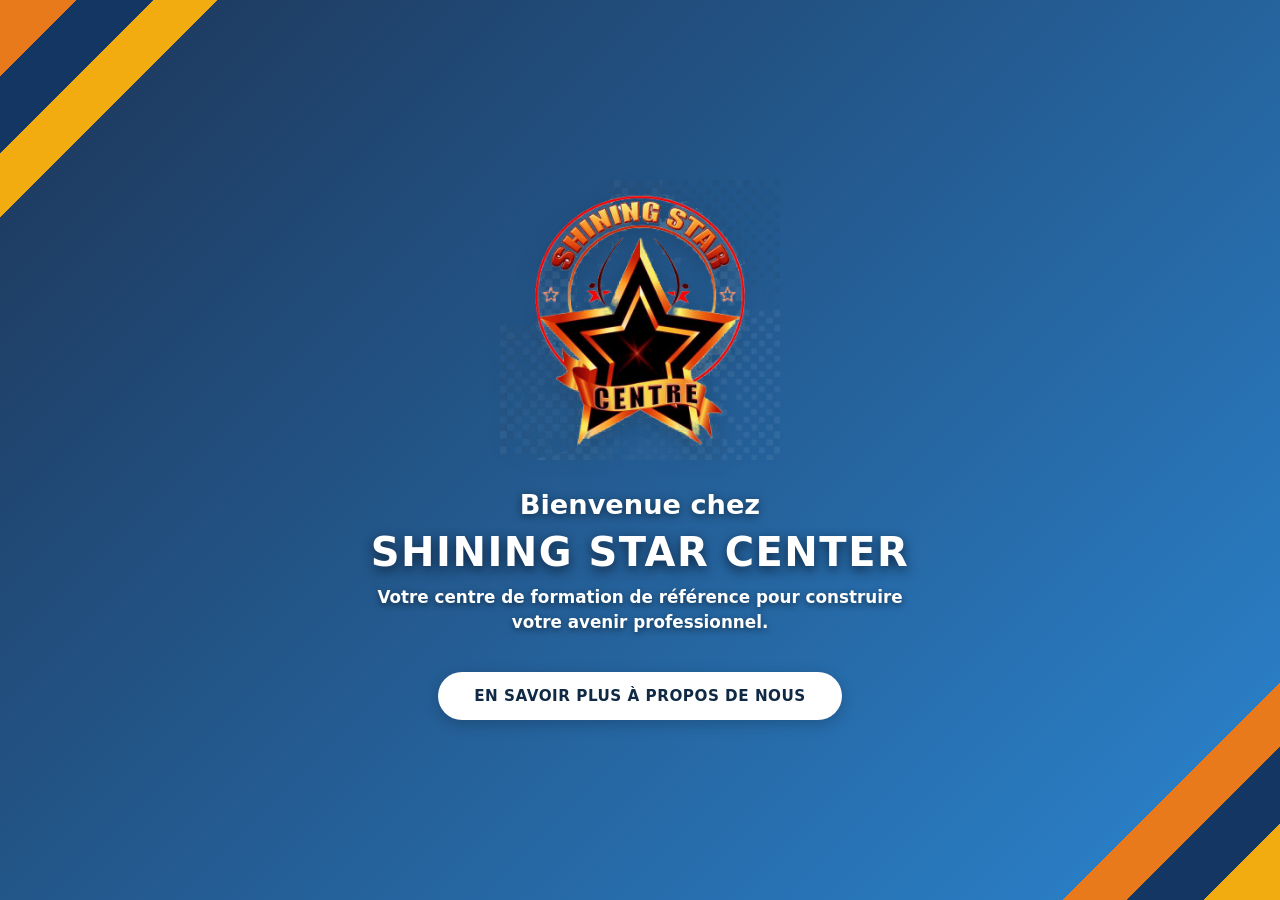
==== index.html @ 46d05370 "Add files via upload" ====
<!DOCTYPE html>
<html lang="fr">
<head>
    <meta charset="UTF-8">
    <meta name="viewport" content="width=device-width, initial-scale=1.0">
    <meta http-equiv="X-UA-Compatible" content="ie=edge">
    <title>Shining Star Center - Accueil</title>
    <link rel="stylesheet" href="style.css">
</head>
<body>

    <main class="hero-screen">
        <!-- Bandes décoratives d'angles (Haut-Gauche et Bas-Droite) -->
        <div class="stripe stripe-top-left"></div>
        <div class="stripe stripe-bottom-right"></div>

        <!-- Contenu central -->
        <div class="hero-content">
            
            <!-- Zone Logo (Pure image sans contour) -->
            <div class="logo-container">
                <img src="shining copie.png" alt="Logo Shining Star Center" class="logo-img">
            </div>

            <!-- Bloc Textes -->
            <div class="text-container">
                <p class="welcome-text">Bienvenue chez</p>
                <h1 class="brand-title">SHINING STAR CENTER</h1>
                <p class="tagline">Votre centre de formation de référence pour construire votre avenir professionnel.</p>
            </div>

            <!-- Bouton d'action Ovale Blanc -->
            <div class="action-container">
                <a href="a-propos.html" class="btn-oval">EN SAVOIR PLUS À PROPOS DE NOUS</a>
            </div>

        </div>
    </main>

</body>
</html>
---- style.css ----
/* ==========================================================================
   SHINING STAR CENTER - FICHIER CSS UNIQUE & GLOBAL
   ========================================================================== */

/* --------------------------------------------------------------------------
   1. RESET ET REGLAGES GENERAUX DE BASE
   -------------------------------------------------------------------------- */
* {
    margin: 0;
    padding: 0;
    box-sizing: border-box;
}

html, body {
    width: 100%;
    min-height: 100vh;
    font-family: 'Segoe UI', Tahoma, Geneva, Verdana, sans-serif;
    background-color: #3893d7; /* Bleu océan/cyan exact de l'illustration */
    color: #ffffff; /* Textes généraux en blanc */
    overflow-x: hidden;
}

body {
    display: flex;
    justify-content: center;
    align-items: center;
}

/* --------------------------------------------------------------------------
   2. PAGE D'ACCUEIL (INDEX.HTML) - ECRAN PRINCIPAL
   -------------------------------------------------------------------------- */
.hero-screen {
    width: 100%;
    min-height: 100vh;
    display: flex;
    justify-content: center;
    align-items: center;
    position: relative;
    padding: 40px 20px;
}

/* Bandes décoratives en diagonale */
.stripe {
    position: absolute;
    pointer-events: none;
    z-index: 1;
}

.stripe-top-left {
    top: 0;
    left: 0;
    width: 320px;
    height: 320px;
    background: linear-gradient(135deg,
        #e87a1c 0% 12%,
        #133663 12% 24%,
        #f3ac10 24% 34%,
        transparent 34%
    );
}

.stripe-bottom-right {
    bottom: 0;
    right: 0;
    width: 320px;
    height: 320px;
    background: linear-gradient(315deg,
        #f3ac10 0% 12%,
        #133663 12% 24%,
        #e87a1c 24% 34%,
        transparent 34%
    );
}

/* Bloc central d'accueil */
.hero-content {
    position: relative;
    z-index: 2;
    max-width: 700px;
    width: 100%;
    display: flex;
    flex-direction: column;
    align-items: center;
    text-align: center;
    gap: 1.8rem;
}

/* Zone Logo : Net, sans fond et sans contour */
.logo-container {
    width: 100%;
    max-width: 320px;
    display: flex;
    justify-content: center;
    align-items: center;
}

.logo-img {
    width: 100%;
    height: auto;
    max-height: 280px;
    object-fit: contain;
    border: none;
    background: transparent;
    filter: drop-shadow(0 6px 12px rgba(0, 0, 0, 0.2));
}

/* Textes d'accueil : Blanc pur + ombres fortes pour lisibilité maximale */
.text-container {
    display: flex;
    flex-direction: column;
    gap: 0.6rem;
    padding: 0 10px;
}

.welcome-text {
    font-size: 1.7rem;
    font-weight: 700;
    color: #ffffff;
    text-shadow: 0 2px 8px rgba(0, 0, 0, 0.5);
}

.brand-title {
    font-size: 2.5rem;
    font-weight: 900;
    color: #ffffff;
    letter-spacing: 1.5px;
    text-transform: uppercase;
    text-shadow: 0 4px 12px rgba(10, 25, 45, 0.8);
}

.tagline {
    font-size: 1.05rem;
    font-weight: 600;
    color: #ffffff;
    max-width: 580px;
    margin: 0 auto;
    line-height: 1.5;
    text-shadow: 0 2px 6px rgba(0, 0, 0, 0.5);
}

/* Bouton Ovale Blanc */
.action-container {
    margin-top: 0.5rem;
}

.btn-oval {
    display: inline-block;
    background-color: #ffffff;
    color: #102a45;
    font-size: 0.95rem;
    font-weight: 700;
    padding: 15px 36px;
    border-radius: 50px;
    text-decoration: none;
    box-shadow: 0 4px 15px rgba(0, 0, 0, 0.2);
    transition: all 0.3s ease;
    letter-spacing: 0.5px;
}

.btn-oval:hover {
    background-color: #133663;
    color: #ffffff;
    transform: translateY(-3px);
    box-shadow: 0 8px 22px rgba(19, 54, 99, 0.4);
}




/* ==========================================================================
   SHINING STAR CENTER - CONFORME À LA MAQUETTE WORD & INTERACTIF
   ========================================================================== */

/* --------------------------------------------------------------------------
   1. RESET ET STRUCTURE GÉNÉRALE
   -------------------------------------------------------------------------- */
* {
    margin: 0;
    padding: 0;
    box-sizing: border-box;
}

html, body {
    width: 100%;
    min-height: 100vh;
    font-family: 'Segoe UI', Arial, sans-serif;
    background-color: #2b84cf; /* Bleu de fond général */
    color: #333333;
}

/* Conteneur principal centré */
.site-wrapper {
    width: 100%;
    max-width: 800px;
    margin: 0 auto;
    min-height: 100vh;
    display: flex;
    flex-direction: column;
    background-color: #2b84cf;
}

/* --------------------------------------------------------------------------
   2. BANDEAU D'EN-TÊTE BLANC (HEADER)
   -------------------------------------------------------------------------- */
.top-header {
    width: 100%;
    background-color: #ffffff;
    padding: 15px 20px;
    display: flex;
    justify-content: space-between;
    align-items: center;
    box-shadow: 0 3px 10px rgba(0, 0, 0, 0.15);
    z-index: 10;
}

.header-logo {
    width: 75px;
    height: 75px;
    object-fit: contain;
    border: none;
    background: transparent;
}

.header-title {
    font-size: 1.8rem;
    font-weight: 800;
    color: #2c3e50;
    text-transform: uppercase;
    letter-spacing: 1.2px;
    text-align: center;
    flex-grow: 1;
    padding: 0 10px;
}

/* --------------------------------------------------------------------------
   3. ZONE CENTRALE BLEUE & VISUEL PNG
   -------------------------------------------------------------------------- */
.main-content {
    width: 100%;
    flex-grow: 1;
    background-color: #2b84cf;
    display: flex;
    flex-direction: column;
    align-items: center;
    padding: 20px 20px 40px 20px;
    gap: 1.5rem;
}

/* Visuel des étudiantes posé directement sur le bleu */
.students-hero {
    width: 75%;
    display: flex;
    justify-content: center;
    align-items: center;
}

.students-img {
    width: 100%;
    max-width: 300px;
    height: auto;
    display: block;
    border: none;
    outline: none;
    box-shadow: none;
    filter: none;
}

/* --------------------------------------------------------------------------
   4. BOUTONS INTERACTIFS ET SENSIBLES AU SURVOL / CLIC
   -------------------------------------------------------------------------- */
.nav-menu {
    width: 100%;
    max-width: 500px;
    display: flex;
    flex-direction: column;
    gap: 14px;
}

/* État normal du bouton */
.nav-card {
    display: flex;
    align-items: center;
    background-color: #ffffff;
    color: #102a45;
    padding: 13px 22px;
    border-radius: 50px;
    text-decoration: none;
    font-weight: 700;
    font-size: 0.95rem;
    letter-spacing: 0.5px;
    box-shadow: 0 4px 12px rgba(0, 0, 0, 0.15);
    transition: all 0.25s cubic-bezier(0.4, 0, 0.2, 1);
    cursor: pointer;
}

/* Numéro du bouton (cercle) */
.badge {
    background-color: #2b84cf;
    color: #ffffff;
    width: 32px;
    height: 32px;
    border-radius: 50%;
    display: flex;
    justify-content: center;
    align-items: center;
    font-weight: 800;
    margin-right: 15px;
    flex-shrink: 0;
    font-size: 0.9rem;
    transition: all 0.25s ease;
}

.label {
    flex-grow: 1;
    text-align: left;
    text-transform: uppercase;
}

/* EFFET INTERACTIF 1 : SURVOL (Passage au bleu foncé + texte blanc) */
.nav-card:hover {
    background-color: #133663;
    color: #ffffff;
    transform: translateY(-3px) scale(1.01);
    box-shadow: 0 8px 22px rgba(10, 25, 45, 0.4);
}

.nav-card:hover .badge {
    background-color: #ffffff;
    color: #133663;
}

/* EFFET INTERACTIF 2 : ENFONCEMENT AU CLIC (Feedback de pression) */
.nav-card:active {
    transform: translateY(0) scale(0.98);
    box-shadow: 0 2px 8px rgba(0, 0, 0, 0.25);
    background-color: #0c2340;
}

/* --------------------------------------------------------------------------
   5. RESPONSIVE MOBILE & TABLETTES
   -------------------------------------------------------------------------- */
@media (max-width: 600px) {
    .top-header {
        padding: 10px 12px;
    }

    .header-logo {
        width: 50px;
        height: 50px;
    }

    .header-title {
        font-size: 1.1rem;
        letter-spacing: 0.5px;
        padding: 0 5px;
    }

    .students-img {
        max-width: 300px;
    }

    .nav-card {
        padding: 11px 16px;
        font-size: 0.85rem;
    }

    .badge {
        width: 28px;
        height: 28px;
        margin-right: 10px;
        font-size: 0.8rem;
    }
}




/* ==========================================================================
   STYLES COMPLÉMENTAIRES POUR LA PAGE FORMATIONS & MÉTIERS
   ========================================================================== */

.back-link {
    color: #133663;
    text-decoration: none;
    font-weight: 700;
    font-size: 0.9rem;
    padding: 6px 12px;
    background-color: #eef5fc;
    border-radius: 20px;
    transition: all 0.2s ease;
}

.back-link:hover {
    background-color: #133663;
    color: #ffffff;
}

/* Bloc d'introduction */
.intro-box {
    width: 100%;
    background-color: #ffffff;
    color: #102a45;
    padding: 22px;
    border-radius: 16px;
    box-shadow: 0 4px 15px rgba(0, 0, 0, 0.1);
    text-align: center;
}

.intro-box h2 {
    font-size: 1.4rem;
    margin-bottom: 10px;
    color: #133663;
}

.intro-box p {
    font-size: 0.98rem;
    line-height: 1.6;
}

/* Engagements / Atouts (Bandeau vert de l'image) */
.guarantees-grid {
    width: 100%;
    display: grid;
    grid-template-columns: repeat(auto-fit, minmax(160px, 1fr));
    gap: 12px;
}

.guarantee-card {
    background-color: rgba(255, 255, 255, 0.95);
    color: #102a45;
    padding: 15px 10px;
    border-radius: 12px;
    text-align: center;
    box-shadow: 0 3px 10px rgba(0, 0, 0, 0.1);
}

.g-icon {
    font-size: 1.8rem;
    display: block;
    margin-bottom: 5px;
}

.guarantee-card h3 {
    font-size: 0.88rem;
    font-weight: 700;
    text-transform: uppercase;
}

/* Sections générales */
.section-container {
    width: 100%;
    display: flex;
    flex-direction: column;
    gap: 15px;
}

.section-main-title {
    font-size: 1.35rem;
    color: #ffffff;
    text-transform: uppercase;
    letter-spacing: 0.8px;
    border-bottom: 2px solid rgba(255, 255, 255, 0.3);
    padding-bottom: 6px;
    margin-top: 10px;
}

/* Grille des Métiers & Formations */
.cards-grid {
    width: 100%;
    display: grid;
    grid-template-columns: repeat(auto-fit, minmax(230px, 1fr));
    gap: 16px;
}

.job-card {
    background-color: #ffffff;
    color: #102a45;
    border-radius: 14px;
    overflow: hidden;
    box-shadow: 0 4px 14px rgba(0, 0, 0, 0.12);
    display: flex;
    flex-direction: column;
    transition: transform 0.25s ease, box-shadow 0.25s ease;
}

.job-card:hover {
    transform: translateY(-4px);
    box-shadow: 0 8px 22px rgba(0, 0, 0, 0.2);
}

/* Emplacement Image Métier (Net, s'adapte à ton PNG) */
.job-img-box {
    width: 100%;
    height: 150px;
    background-color: #f4f8fc;
    display: flex;
    justify-content: center;
    align-items: center;
    padding: 10px;
}

.job-img {
    max-width: 100%;
    max-height: 100%;
    object-fit: contain;
}

.job-info {
    padding: 15px;
    flex-grow: 1;
}

.job-info h3 {
    font-size: 1.05rem;
    color: #133663;
    margin-bottom: 6px;
}

.job-info p {
    font-size: 0.88rem;
    color: #555;
    line-height: 1.4;
}

.job-info ul {
    list-style-position: inside;
    font-size: 0.85rem;
    color: #555;
}

/* Bloc Académique & Cycles */
.academic-grid {
    width: 100%;
    display: grid;
    grid-template-columns: repeat(auto-fit, minmax(220px, 1fr));
    gap: 16px;
}

.academic-card {
    background-color: #ffffff;
    color: #102a45;
    padding: 16px;
    border-radius: 14px;
    box-shadow: 0 4px 12px rgba(0, 0, 0, 0.12);
}

.academic-card.wide {
    grid-column: 1 / -1;
}

.card-img-placeholder {
    width: 100%;
    height: 120px;
    background-color: #f4f8fc;
    border-radius: 8px;
    display: flex;
    justify-content: center;
    align-items: center;
    margin-bottom: 12px;
}

.academic-img {
    max-width: 100%;
    max-height: 100%;
    object-fit: contain;
}

.academic-card h3 {
    font-size: 1.05rem;
    color: #133663;
    margin-bottom: 6px;
}

.academic-card p {
    font-size: 0.88rem;
    color: #555;
    line-height: 1.4;
}

.cycles-list {
    display: grid;
    grid-template-columns: repeat(auto-fit, minmax(240px, 1fr));
    gap: 15px;
    margin-top: 10px;
}

.cycles-list h4 {
    color: #133663;
    font-size: 0.95rem;
    margin-bottom: 5px;
}

.cycles-list ul {
    list-style: none;
    font-size: 0.85rem;
    line-height: 1.6;
}

/* Adaptations Mobile */
@media (max-width: 600px) {
    .guarantees-grid {
        grid-template-columns: repeat(2, 1fr);
    }

    .cards-grid, .academic-grid {
        grid-template-columns: 1fr;
    }
}




/* ==========================================================================
   SHINING STAR CENTER - STYLE COMPLET & RESPONSIVE
   ========================================================================== */

* {
    margin: 0;
    padding: 0;
    box-sizing: border-box;
}

html, body {
    width: 100%;
    min-height: 100vh;
    font-family: 'Segoe UI', Arial, sans-serif;
    background-color: #2b84cf;
    color: #333333;
}

/* Structure globale */
.site-wrapper {
    width: 100%;
    max-width: 850px;
    margin: 0 auto;
    min-height: 100vh;
    display: flex;
    flex-direction: column;
    background-color: #2b84cf;
}

/* Header Blanc */
.top-header {
    width: 100%;
    background-color: #ffffff;
    padding: 12px 18px;
    display: flex;
    justify-content: space-between;
    align-items: center;
    box-shadow: 0 3px 10px rgba(0, 0, 0, 0.15);
    z-index: 10;
}

.back-link {
    color: #133663;
    text-decoration: none;
    font-weight: 700;
    font-size: 0.88rem;
    padding: 6px 12px;
    background-color: #eef5fc;
    border-radius: 20px;
    transition: all 0.2s ease;
}

.back-link:hover {
    background-color: #133663;
    color: #ffffff;
}

.header-logo {
    width: 60px;
    height: 60px;
    object-fit: contain;
}

.header-title {
    font-size: 1.5rem;
    font-weight: 800;
    color: #2c3e50;
    text-transform: uppercase;
    text-align: center;
    flex-grow: 1;
    padding: 0 10px;
}

/* Zone Principale Bleue */
.main-content {
    width: 100%;
    flex-grow: 1;
    padding: 20px 15px 40px 15px;
    display: flex;
    flex-direction: column;
    gap: 20px;
}

.info-section {
    width: 100%;
    display: flex;
    flex-direction: column;
    gap: 12px;
}

/* Bannières Rouge et Bleue (Inspirées de la maquette Word) */
.section-banner {
    width: 100%;
    padding: 10px 15px;
    border-radius: 6px;
    text-align: center;
    box-shadow: 0 3px 8px rgba(0, 0, 0, 0.15);
}

.banner-red {
    background-color: #d94336;
    color: #ffffff;
}

.banner-blue {
    background-color: #5c9cd8;
    color: #ffffff;
}

.section-banner h2 {
    font-size: 1.05rem;
    font-weight: 800;
    text-transform: uppercase;
    letter-spacing: 0.5px;
}

/* Instructions Fournitures */
.supplies-box {
    background-color: #ffffff;
    padding: 15px;
    border-radius: 12px;
    box-shadow: 0 4px 12px rgba(0, 0, 0, 0.1);
}

.supplies-instructions {
    font-size: 0.92rem;
    color: #2c3e50;
    line-height: 1.4;
    margin-bottom: 12px;
    font-weight: 600;
}

/* Blocs d'activités & sous-sections */
.activity-block {
    background: #ffffff;
    padding: 15px;
    border-radius: 12px;
    box-shadow: 0 4px 12px rgba(0, 0, 0, 0.08);
}

.activity-block h3 {
    color: #133663;
    font-size: 1.05rem;
    margin-bottom: 6px;
    border-bottom: 2px solid #eef5fc;
    padding-bottom: 4px;
}

.activity-desc {
    font-size: 0.88rem;
    color: #555555;
    margin-bottom: 12px;
}

/* Grilles d'Images */
.image-grid {
    display: grid;
    gap: 12px;
    width: 100%;
}

.grid-1 {
    grid-template-columns: 1fr;
    max-width: 500px;
    margin: 0 auto;
}

.grid-3 {
    grid-template-columns: repeat(auto-fit, minmax(180px, 1fr));
}

/* Cartes Photos / Emplacements d'images */
.photo-card {
    position: relative;
    background-color: #0d233a; /* Fond foncé propre */
    border-radius: 10px;
    overflow: hidden;
    width: 100%;
    aspect-ratio: 4 / 3;
    display: flex;
    justify-content: center;
    align-items: center;
    cursor: pointer;
    box-shadow: 0 3px 8px rgba(0, 0, 0, 0.15);
    transition: transform 0.2s ease, box-shadow 0.2s ease;
}

.photo-card:hover {
    transform: scale(1.02);
    box-shadow: 0 6px 18px rgba(0, 0, 0, 0.25);
}

.photo-card img {
    width: 100%;
    height: 100%;
    object-fit: contain; /* L'image rentre entièrement sans couper les têtes */
    background-color: #f4f7fa;
    display: block;
}

.zoom-hint {
    position: absolute;
    bottom: 6px;
    right: 6px;
    background: rgba(19, 54, 99, 0.88);
    color: #ffffff;
    font-size: 0.72rem;
    padding: 3px 8px;
    border-radius: 12px;
    pointer-events: none;
    font-weight: bold;
}

/* Grille & Cartes Vidéos */
.video-grid {
    display: grid;
    grid-template-columns: repeat(auto-fit, minmax(220px, 1fr));
    gap: 14px;
    width: 100%;
    margin-top: 10px;
}

.video-card {
    background: #f8fafc;
    border-radius: 10px;
    border: 1px solid #dce5f0;
    overflow: hidden;
    display: flex;
    flex-direction: column;
}

/* Vidéo MP4 directe */
.native-video-wrapper video {
    width: 100%;
    max-height: 200px;
    background-color: #000000;
    display: block;
}

/* Vidéo YouTube intégrée */
.youtube-video-wrapper {
    position: relative;
    padding-bottom: 56.25%;
    height: 0;
    overflow: hidden;
    background-color: #000000;
}

.youtube-video-wrapper iframe {
    position: absolute;
    top: 0;
    left: 0;
    width: 100%;
    height: 100%;
    border: 0;
}

.video-info {
    padding: 10px;
    text-align: center;
}

.video-info h4 {
    font-size: 0.88rem;
    color: #133663;
    font-weight: 700;
}

/* MODALE PLEIN ÉCRAN (LIGHTBOX) */
.lightbox {
    display: none;
    position: fixed;
    top: 0;
    left: 0;
    width: 100%;
    height: 100%;
    background-color: rgba(0, 0, 0, 0.92);
    z-index: 99999;
    justify-content: center;
    align-items: center;
    padding: 15px;
}

.lightbox.active {
    display: flex;
}

.lightbox-body {
    max-width: 95%;
    max-height: 90vh;
    display: flex;
    flex-direction: column;
    align-items: center;
    gap: 12px;
}

#lightbox-img {
    max-width: 100%;
    max-height: 75vh;
    object-fit: contain;
    border-radius: 6px;
    box-shadow: 0 8px 25px rgba(0, 0, 0, 0.7);
}

.lightbox-close {
    position: absolute;
    top: 12px;
    right: 20px;
    color: #ffffff;
    font-size: 38px;
    font-weight: bold;
    cursor: pointer;
    user-select: none;
}

.lightbox-close:hover {
    color: #d94336;
}

.btn-download {
    background-color: #2b84cf;
    color: #ffffff;
    padding: 10px 20px;
    border-radius: 25px;
    text-decoration: none;
    font-weight: bold;
    font-size: 0.9rem;
    transition: background-color 0.2s ease;
}

.btn-download:hover {
    background-color: #133663;
}

/* Responsive Mobile */
@media (max-width: 600px) {
    .header-title {
        font-size: 1.1rem;
    }
    .header-logo {
        width: 45px;
        height: 45px;
    }
    .grid-3 {
        grid-template-columns: 1fr 1fr;
    }
    .video-grid {
        grid-template-columns: 1fr;
    }
}




/* ==========================================================================
   STYLES DU FORMULAIRE D'INSCRIPTION
   ========================================================================== */

.form-card {
    background-color: #ffffff;
    border-radius: 16px;
    padding: 25px 20px;
    box-shadow: 0 8px 24px rgba(0, 0, 0, 0.15);
    width: 100%;
    max-width: 650px;
    margin: 0 auto;
}

.form-header {
    text-align: center;
    margin-bottom: 22px;
    border-bottom: 2px solid #eef5fc;
    padding-bottom: 15px;
}

.form-header h2 {
    color: #133663;
    font-size: 1.4rem;
    margin-bottom: 6px;
    text-transform: uppercase;
}

.form-header p {
    color: #555555;
    font-size: 0.88rem;
    line-height: 1.4;
}

.registration-form {
    display: flex;
    flex-direction: column;
    gap: 16px;
}

.form-group-row {
    display: flex;
    gap: 15px;
}

.form-group-row .form-group {
    flex: 1;
}

.form-group {
    display: flex;
    flex-direction: column;
    gap: 6px;
}

.form-group label {
    font-size: 0.88rem;
    font-weight: 700;
    color: #133663;
}

.form-group input,
.form-group select,
.form-group textarea {
    width: 100%;
    padding: 12px 14px;
    border: 1.5px solid #cccccc;
    border-radius: 8px;
    font-size: 0.9rem;
    font-family: inherit;
    background-color: #f9fbfd;
    transition: border-color 0.2s ease, box-shadow 0.2s ease;
}

.form-group input:focus,
.form-group select:focus,
.form-group textarea:focus {
    outline: none;
    border-color: #2b84cf;
    box-shadow: 0 0 8px rgba(43, 132, 207, 0.25);
    background-color: #ffffff;
}

/* Bouton Spécial WhatsApp */
.btn-whatsapp-submit {
    background-color: #25D366;
    color: #ffffff;
    border: none;
    padding: 14px 20px;
    border-radius: 30px;
    font-size: 1rem;
    font-weight: 800;
    cursor: pointer;
    box-shadow: 0 4px 15px rgba(37, 211, 102, 0.35);
    transition: transform 0.2s ease, background-color 0.2s ease;
    margin-top: 10px;
    text-align: center;
}

.btn-whatsapp-submit:hover {
    background-color: #1eb954;
    transform: translateY(-2px);
    box-shadow: 0 6px 20px rgba(37, 211, 102, 0.45);
}

.btn-whatsapp-submit:active {
    transform: translateY(0);
}

/* Responsive Mobile */
@media (max-width: 600px) {
    .form-group-row {
        flex-direction: column;
        gap: 16px;
    }

    .form-card {
        padding: 18px 14px;
    }

    .form-header h2 {
        font-size: 1.2rem;
    }
}

/* ==========================================================================
   SHINING STAR CENTER - STYLE GLOBAL ET PAGE CONTACT
   ========================================================================== */

/* Réinitialisation de base */
* {
    margin: 0;
    padding: 0;
    box-sizing: border-box;
}

html, body {
    width: 100%;
    min-height: 100vh;
    font-family: 'Segoe UI', system-ui, -apple-system, sans-serif;
    background: linear-gradient(135deg, #1d3557 0%, #2b84cf 100%);
    color: #ffffff;
}

/* Conteneur Général */
.site-wrapper {
    width: 100%;
    max-width: 1100px;
    margin: 0 auto;
    min-height: 100vh;
    display: flex;
    flex-direction: column;
}

/* ==========================================================================
   EN-TÊTE BLANC (HEADER)
   ========================================================================== */
.top-header {
    background-color: #ffffff;
    padding: 12px 20px;
    display: flex;
    justify-content: space-between;
    align-items: center;
    box-shadow: 0 4px 15px rgba(0, 0, 0, 0.15);
    z-index: 100;
}

.back-link {
    color: #133663;
    text-decoration: none;
    font-weight: 700;
    font-size: 0.9rem;
    padding: 8px 16px;
    background-color: #eef5fc;
    border-radius: 20px;
    transition: all 0.2s ease;
}

.back-link:hover {
    background-color: #133663;
    color: #ffffff;
}

.header-brand {
    display: flex;
    align-items: center;
    gap: 12px;
}

.header-logo {
    width: 50px;
    height: 50px;
    object-fit: contain;
}

.header-title {
    font-size: 1.3rem;
    font-weight: 800;
    color: #133663;
    text-transform: uppercase;
    letter-spacing: 0.5px;
}

.header-btn-inscription {
    background-color: #d94336;
    color: #ffffff;
    text-decoration: none;
    font-weight: 700;
    font-size: 0.88rem;
    padding: 8px 18px;
    border-radius: 20px;
    transition: background-color 0.2s ease;
}

.header-btn-inscription:hover {
    background-color: #b83226;
}

/* ==========================================================================
   CONTENU PRINCIPAL
   ========================================================================== */
.main-content {
    flex: 1;
    padding: 30px 20px;
    display: flex;
    flex-direction: column;
    gap: 25px;
}

/* Bannière de titre */
.page-banner {
    text-align: center;
    margin-bottom: 10px;
}

.page-banner h2 {
    font-size: 1.8rem;
    font-weight: 800;
    color: #ffffff;
    letter-spacing: 1px;
    text-transform: uppercase;
    margin-bottom: 6px;
}

.page-banner p {
    font-size: 0.95rem;
    color: #e0e6ed;
}

/* ==========================================================================
   SECTION CONTACT & SITES (EFFET GLASSMORPHISME)
   ========================================================================== */
.contact-section {
    width: 100%;
}

.contact-container {
    display: flex;
    gap: 25px;
    align-items: stretch;
}

/* Carte translucide */
.contact-card {
    background: rgba(255, 255, 255, 0.12);
    backdrop-filter: blur(12px);
    -webkit-backdrop-filter: blur(12px);
    border: 1px solid rgba(255, 255, 255, 0.25);
    border-radius: 16px;
    padding: 24px;
    box-shadow: 0 8px 32px 0 rgba(0, 0, 0, 0.2);
}

/* BLOC GAUCHE - NUMÉROS ET WHATSAPP */
.phone-box {
    flex: 1.2;
    display: flex;
    flex-direction: column;
}

.contact-title {
    font-size: 1.1rem;
    font-weight: 800;
    color: #ffaa00; /* Jaune/Orange doré */
    letter-spacing: 0.5px;
    margin-bottom: 20px;
    text-transform: uppercase;
}

.phone-list {
    display: flex;
    flex-direction: column;
    gap: 12px;
    margin-bottom: 20px;
}

.phone-item {
    display: flex;
    align-items: center;
    gap: 12px;
    background: rgba(255, 255, 255, 0.18);
    padding: 12px 18px;
    border-radius: 10px;
    color: #ffffff;
    text-decoration: none;
    font-weight: 700;
    font-size: 1rem;
    border: 1px solid rgba(255, 255, 255, 0.2);
    transition: all 0.25s ease;
}

.phone-item:hover {
    background: rgba(255, 255, 255, 0.32);
    transform: translateX(5px);
}

.phone-icon {
    font-size: 1.1rem;
}

/* BOUTON REJOINDRE PAR WHATSAPP */
.btn-whatsapp-join {
    display: flex;
    align-items: center;
    justify-content: center;
    gap: 10px;
    background-color: #25d366;
    color: #ffffff;
    text-decoration: none;
    font-weight: 800;
    font-size: 1.05rem;
    padding: 14px 20px;
    border-radius: 10px;
    margin-top: auto;
    box-shadow: 0 4px 15px rgba(37, 211, 102, 0.4);
    transition: all 0.3s ease;
}

.btn-whatsapp-join:hover {
    background-color: #1eb954;
    transform: translateY(-2px);
    box-shadow: 0 6px 20px rgba(37, 211, 102, 0.6);
}

.wa-icon {
    font-size: 1.2rem;
}

/* BLOC DROITE - LES SITES DU CENTRE */
.sites-container {
    flex: 1.8;
    display: flex;
    gap: 20px;
}

.site-card {
    flex: 1;
    display: flex;
    flex-direction: column;
}

.site-title {
    font-size: 1.1rem;
    font-weight: 800;
    color: #ffaa00;
    margin-bottom: 12px;
}

.site-address {
    font-size: 0.95rem;
    line-height: 1.6;
    color: #e2e8f0;
}

.site-address .city {
    color: #ffffff;
    font-weight: 700;
}

/* ==========================================================================
   PIED DE PAGE (FOOTER)
   ========================================================================== */
.site-footer {
    text-align: center;
    padding: 20px;
    border-top: 1px solid rgba(255, 255, 255, 0.15);
    font-size: 0.88rem;
    color: #cbd5e1;
    margin-top: auto;
}

/* ==========================================================================
   RESPONSIVE DESIGN (MOBILES ET TABLETTES)
   ========================================================================== */
@media (max-width: 850px) {
    .contact-container {
        flex-direction: column;
    }

    .sites-container {
        flex-direction: column;
    }

    .header-title {
        font-size: 1rem;
    }

    .header-logo {
        width: 38px;
        height: 38px;
    }
}

@media (max-width: 500px) {
    .top-header {
        flex-wrap: wrap;
        gap: 10px;
        justify-content: center;
    }

    .header-brand {
        order: -1;
        width: 100%;
        justify-content: center;
    }
}



/* ==========================================================================
   SHINING STAR CENTER - STYLE GLOBAL ET PAGE TARIFS & ADVANTAGES
   ========================================================================== */

* {
    margin: 0;
    padding: 0;
    box-sizing: border-box;
}

html, body {
    width: 100%;
    min-height: 100vh;
    font-family: 'Segoe UI', system-ui, -apple-system, sans-serif;
    background: linear-gradient(135deg, #1d3557 0%, #2b84cf 100%);
    color: #ffffff;
}

.site-wrapper {
    width: 100%;
    max-width: 1150px;
    margin: 0 auto;
    min-height: 100vh;
    display: flex;
    flex-direction: column;
}

/* ==========================================================================
   BANNIÈRE D'ANNONCE (TOP BAR)
   ========================================================================== */
.top-announcement-bar {
    background-color: #0d233a;
    padding: 8px 15px;
    display: flex;
    justify-content: space-between;
    align-items: center;
    font-size: 0.82rem;
    font-weight: 700;
    border-bottom: 2px solid #ffaa00;
    flex-wrap: wrap;
    gap: 8px;
}

.badge-status {
    background-color: #d94336;
    color: #ffffff;
    padding: 3px 10px;
    border-radius: 12px;
    text-transform: uppercase;
    animation: pulse 2s infinite;
}

.wifi-badge {
    background-color: #25d366;
    color: #ffffff;
    padding: 3px 10px;
    border-radius: 12px;
}

.schedule-info {
    color: #e2e8f0;
}

@keyframes pulse {
    0% { opacity: 1; }
    50% { opacity: 0.75; }
    100% { opacity: 1; }
}

/* ==========================================================================
   HEADER
   ========================================================================== */
.top-header {
    background-color: #ffffff;
    padding: 12px 20px;
    display: flex;
    justify-content: space-between;
    align-items: center;
    box-shadow: 0 4px 15px rgba(0, 0, 0, 0.2);
}

.back-link {
    color: #133663;
    text-decoration: none;
    font-weight: 700;
    font-size: 0.9rem;
    padding: 8px 16px;
    background-color: #eef5fc;
    border-radius: 20px;
    transition: all 0.2s ease;
}

.back-link:hover {
    background-color: #133663;
    color: #ffffff;
}

.header-brand {
    display: flex;
    align-items: center;
    gap: 12px;
}

.header-logo {
    width: 48px;
    height: 48px;
    object-fit: contain;
}

.header-title {
    font-size: 1.3rem;
    font-weight: 800;
    color: #133663;
    text-transform: uppercase;
}

.header-btn-inscription {
    background-color: #d94336;
    color: #ffffff;
    text-decoration: none;
    font-weight: 700;
    font-size: 0.88rem;
    padding: 8px 18px;
    border-radius: 20px;
    transition: background-color 0.2s ease;
}

.header-btn-inscription:hover {
    background-color: #b83226;
}

/* ==========================================================================
   MAIN CONTENT & BANNER
   ========================================================================== */
.main-content {
    flex: 1;
    padding: 25px 20px;
    display: flex;
    flex-direction: column;
    gap: 30px;
}

.page-banner {
    text-align: center;
}

.sub-heading {
    color: #ffaa00;
    font-size: 0.85rem;
    font-weight: 800;
    letter-spacing: 1.5px;
}

.page-banner h2 {
    font-size: 1.6rem;
    font-weight: 900;
    color: #ffffff;
    margin: 5px 0;
    text-transform: uppercase;
}

.page-banner p {
    font-size: 0.95rem;
    color: #cbd5e1;
}

/* FILTRES PAR ONGLETS */
.filter-tabs {
    display: flex;
    justify-content: center;
    gap: 10px;
    flex-wrap: wrap;
}

.tab-btn {
    background: rgba(255, 255, 255, 0.15);
    border: 1px solid rgba(255, 255, 255, 0.3);
    color: #ffffff;
    padding: 10px 18px;
    border-radius: 25px;
    font-weight: 700;
    font-size: 0.9rem;
    cursor: pointer;
    transition: all 0.25s ease;
}

.tab-btn.active, .tab-btn:hover {
    background-color: #ffaa00;
    color: #0d233a;
    border-color: #ffaa00;
    box-shadow: 0 4px 12px rgba(255, 170, 0, 0.3);
}

/* ==========================================================================
   RUBANS ET CARTES (STYLE DU VISUEL IMAGE)
   ========================================================================== */
.pricing-section {
    display: flex;
    flex-direction: column;
    gap: 18px;
}

/* Effet Ruban Rouge Titre */
.ribbon-header {
    background: linear-gradient(90deg, #d94336 0%, #b83226 100%);
    padding: 10px 20px;
    border-radius: 8px;
    display: inline-block;
    box-shadow: 0 4px 10px rgba(0, 0, 0, 0.2);
    border-left: 5px solid #ffaa00;
}

.ribbon-header h3 {
    font-size: 1.15rem;
    font-weight: 800;
    color: #ffffff;
    text-transform: uppercase;
}

/* Grilles */
.cards-grid {
    display: grid;
    grid-template-columns: repeat(auto-fit, minmax(300px, 1fr));
    gap: 20px;
}

.cards-grid.three-columns {
    grid-template-columns: repeat(auto-fit, minmax(280px, 1fr));
}

/* Style de Carte Translucide */
.tariff-card {
    background: rgba(255, 255, 255, 0.12);
    backdrop-filter: blur(12px);
    -webkit-backdrop-filter: blur(12px);
    border: 1px solid rgba(255, 255, 255, 0.22);
    border-radius: 14px;
    padding: 20px;
    box-shadow: 0 8px 25px rgba(0, 0, 0, 0.18);
    display: flex;
    flex-direction: column;
}

.card-header-badge {
    background-color: #2b84cf;
    color: #ffffff;
    font-weight: 800;
    font-size: 0.85rem;
    padding: 6px 12px;
    border-radius: 6px;
    text-align: center;
    margin-bottom: 15px;
    text-transform: uppercase;
}

.secondary-badge {
    background-color: #475569;
}

.card-sub-title {
    color: #ffaa00;
    font-size: 1.05rem;
    font-weight: 800;
    margin-bottom: 14px;
    border-bottom: 1px solid rgba(255, 255, 255, 0.15);
    padding-bottom: 8px;
}

/* Listes de tarifs */
.tariff-list {
    list-style: none;
    display: flex;
    flex-direction: column;
    gap: 12px;
}

.tariff-list li {
    display: flex;
    justify-content: space-between;
    align-items: center;
    background: rgba(255, 255, 255, 0.08);
    padding: 10px 14px;
    border-radius: 8px;
    font-size: 0.92rem;
}

.tariff-list li strong {
    color: #ffffff;
    text-align: right;
}

.tariff-list li strong small {
    display: block;
    color: #ffaa00;
    font-size: 0.75rem;
    font-weight: 600;
}

.tariff-list.compact li {
    padding: 8px 12px;
    font-size: 0.88rem;
}

/* Tableau de prix */
.price-table {
    display: flex;
    flex-direction: column;
    gap: 10px;
}

.price-row {
    display: flex;
    justify-content: space-between;
    align-items: center;
    background: rgba(255, 255, 255, 0.08);
    padding: 10px 14px;
    border-radius: 8px;
}

.price-row.highlight-row {
    background: rgba(255, 170, 0, 0.2);
    border: 1px solid #ffaa00;
}

.price-row .level {
    font-weight: 700;
}

.price-row .price {
    font-weight: 800;
    color: #ffffff;
}

.price-row .price small {
    font-size: 0.75rem;
    color: #cbd5e1;
    font-weight: normal;
}

.card-footer-note {
    margin-top: auto;
    padding-top: 15px;
    font-size: 0.82rem;
    color: #cbd5e1;
    font-style: italic;
}

/* Badge Anglais Pratique */
.english-badge {
    background: linear-gradient(135deg, #1d3557 0%, #d94336 100%);
    border-radius: 8px;
    padding: 10px;
    text-align: center;
    margin-bottom: 12px;
    border: 1px solid rgba(255, 255, 255, 0.3);
}

.english-badge strong {
    display: block;
    font-size: 0.95rem;
    color: #ffffff;
}

.english-badge span {
    font-size: 0.8rem;
    color: #ffaa00;
    font-weight: 700;
}

/* ==========================================================================
   SECTION LES AVANTAGES & INFORMATIONS (EXACT DU VISUEL)
   ========================================================================== */
.advantages-banner-container {
    display: flex;
    gap: 20px;
    align-items: stretch;
}

.advantages-card {
    flex: 1.6;
    background: rgba(255, 255, 255, 0.15);
    backdrop-filter: blur(12px);
    border: 2px solid #ffaa00;
    border-radius: 16px;
    padding: 24px;
    box-shadow: 0 10px 30px rgba(0, 0, 0, 0.25);
}

.advantages-title {
    color: #ffaa00;
    font-size: 1.25rem;
    font-weight: 900;
    margin-bottom: 18px;
    text-transform: uppercase;
    letter-spacing: 0.5px;
}

.advantages-list {
    list-style: none;
    display: flex;
    flex-direction: column;
    gap: 12px;
}

.advantages-list li {
    display: flex;
    align-items: center;
    gap: 12px;
    font-weight: 700;
    font-size: 0.95rem;
    background: rgba(0, 0, 0, 0.15);
    padding: 10px 14px;
    border-radius: 10px;
}

.check-icon {
    background-color: #25d366;
    color: #ffffff;
    width: 24px;
    height: 24px;
    border-radius: 50%;
    display: flex;
    align-items: center;
    justify-content: center;
    font-size: 0.85rem;
    flex-shrink: 0;
}

.notice-card {
    flex: 1;
    background: rgba(217, 67, 54, 0.25);
    backdrop-filter: blur(12px);
    border: 1px solid #d94336;
    border-radius: 16px;
    padding: 24px;
    display: flex;
    flex-direction: column;
    align-items: center;
    text-align: center;
    justify-content: center;
}

.notice-icon {
    font-size: 2.2rem;
    margin-bottom: 10px;
}

.notice-card h4 {
    color: #ffffff;
    font-size: 1.1rem;
    font-weight: 800;
    margin-bottom: 10px;
}

.notice-text {
    font-size: 0.92rem;
    line-height: 1.5;
    color: #f1f5f9;
    margin-bottom: 20px;
}

.btn-whatsapp-direct {
    background-color: #25d366;
    color: #ffffff;
    text-decoration: none;
    font-weight: 800;
    font-size: 0.92rem;
    padding: 12px 18px;
    border-radius: 10px;
    transition: all 0.3s ease;
    box-shadow: 0 4px 15px rgba(37, 211, 102, 0.4);
}

.btn-whatsapp-direct:hover {
    background-color: #1eb954;
    transform: translateY(-2px);
}

/* ==========================================================================
   FOOTER
   ========================================================================== */
.site-footer {
    text-align: center;
    padding: 20px;
    border-top: 1px solid rgba(255, 255, 255, 0.15);
    font-size: 0.88rem;
    color: #cbd5e1;
    margin-top: auto;
}

/* ==========================================================================
   RESPONSIVE DESIGN (MOBILITÉ ET TABLETTES)
   ========================================================================== */
@media (max-width: 900px) {
    .advantages-banner-container {
        flex-direction: column;
    }

    .top-announcement-bar {
        justify-content: center;
        text-align: center;
    }
}

@media (max-width: 650px) {
    .header-title {
        font-size: 0.95rem;
    }

    .header-logo {
        width: 36px;
        height: 36px;
    }

    .ribbon-header h3 {
        font-size: 1rem;
    }

    .page-banner h2 {
        font-size: 1.3rem;
    }
}
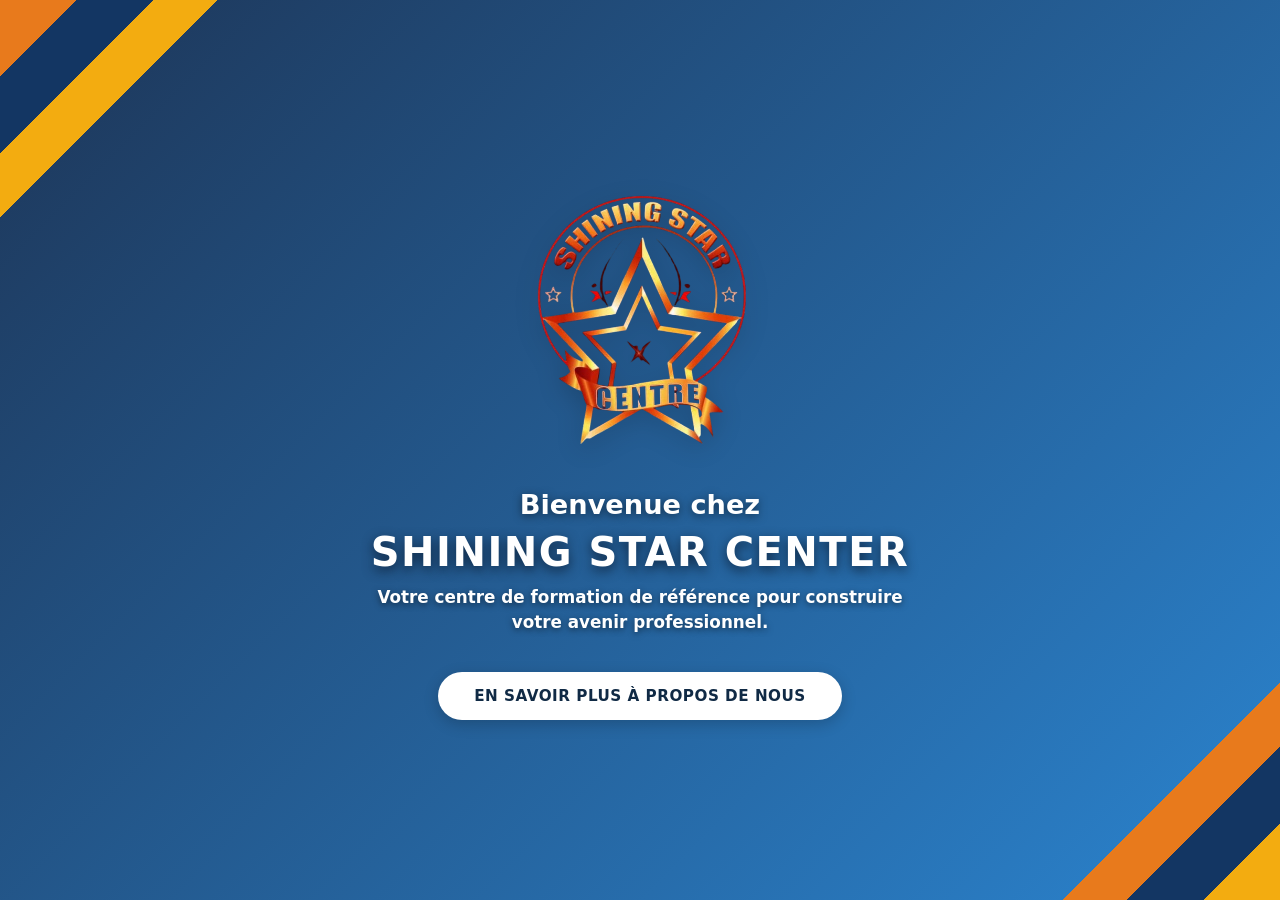
==== commit dcb2f703: "Add files via upload" ====
--- a/index.html
+++ b/index.html
@@ -19,7 +19,7 @@
             
             <!-- Zone Logo (Pure image sans contour) -->
             <div class="logo-container">
-                <img src="shining copie.png" alt="Logo Shining Star Center" class="logo-img">
+                <img src="shining_start-removebg-preview.png" alt="Logo Shining Star Center" class="logo-img">
             </div>
 
             <!-- Bloc Textes -->
--- a/style.css
+++ b/style.css
@@ -209,7 +209,7 @@
     display: flex;
     justify-content: space-between;
     align-items: center;
-    box-shadow: 0 3px 10px rgba(0, 0, 0, 0.15);
+    box-shadow: 0 3px 10px rgba(3, 2, 2, 0.15);
     z-index: 10;
 }
 
@@ -238,7 +238,7 @@
 .main-content {
     width: 100%;
     flex-grow: 1;
-    background-color: #2b84cf;
+    background-color: #e9f1f8;
     display: flex;
     flex-direction: column;
     align-items: center;
@@ -256,7 +256,7 @@
 
 .students-img {
     width: 100%;
-    max-width: 300px;
+    max-width: 200px;
     height: auto;
     display: block;
     border: none;
@@ -318,10 +318,10 @@
 
 /* EFFET INTERACTIF 1 : SURVOL (Passage au bleu foncé + texte blanc) */
 .nav-card:hover {
-    background-color: #133663;
+    background-color: #141414;
     color: #ffffff;
     transform: translateY(-3px) scale(1.01);
-    box-shadow: 0 8px 22px rgba(10, 25, 45, 0.4);
+    box-shadow: 0 8px 22px rgba(8, 8, 8, 0.4);
 }
 
 .nav-card:hover .badge {
@@ -1104,7 +1104,7 @@
     width: 100%;
     min-height: 100vh;
     font-family: 'Segoe UI', system-ui, -apple-system, sans-serif;
-    background: linear-gradient(135deg, #1d3557 0%, #2b84cf 100%);
+    background: linear-gradient(135deg, #0e0c0c 0%, #2b84cf 100%);
     color: #ffffff;
 }
 
@@ -1132,7 +1132,7 @@
 }
 
 .back-link {
-    color: #133663;
+    color: #121213;
     text-decoration: none;
     font-weight: 700;
     font-size: 0.9rem;
@@ -1228,7 +1228,7 @@
 
 /* Carte translucide */
 .contact-card {
-    background: rgba(255, 255, 255, 0.12);
+    background: rgba(15, 15, 15, 0.12);
     backdrop-filter: blur(12px);
     -webkit-backdrop-filter: blur(12px);
     border: 1px solid rgba(255, 255, 255, 0.25);
@@ -1549,14 +1549,14 @@
 .page-banner h2 {
     font-size: 1.6rem;
     font-weight: 900;
-    color: #ffffff;
+    color: #0e0d0d;
     margin: 5px 0;
     text-transform: uppercase;
 }
 
 .page-banner p {
     font-size: 0.95rem;
-    color: #cbd5e1;
+    color: #000000;
 }
 
 /* FILTRES PAR ONGLETS */
@@ -1914,4 +1914,624 @@
     .page-banner h2 {
         font-size: 1.3rem;
     }
+}
+
+
+
+.english-section {
+    padding: 40px 20px;
+    max-width: 1000px;
+    margin: 0 auto;
+    font-family: 'Segoe UI', Tahoma, Geneva, Verdana, sans-serif;
+}
+
+.english-section h2 {
+    text-align: center;
+    color: #1a2a3a;
+    margin-bottom: 8px;
+}
+
+.section-intro {
+    text-align: center;
+    color: #555;
+    margin-bottom: 30px;
+}
+
+/* Accordéon */
+.accordion-container {
+    display: flex;
+    flex-direction: column;
+    gap: 15px;
+}
+
+.accordion-item {
+    border: 1px solid #dcdcdc;
+    border-radius: 8px;
+    overflow: hidden;
+    background-color: #fff;
+    box-shadow: 0 2px 6px rgba(0,0,0,0.06);
+}
+
+.accordion-header {
+    width: 100%;
+    padding: 18px 20px;
+    background-color: #f8f9fa;
+    border: none;
+    outline: none;
+    display: flex;
+    justify-content: space-between;
+    align-items: center;
+    font-size: 1.1rem;
+    font-weight: 600;
+    color: #2c3e50;
+    cursor: pointer;
+    transition: background-color 0.2s ease;
+}
+
+.accordion-header:hover {
+    background-color: #e2e8f0;
+}
+
+.accordion-header .icon {
+    font-size: 1.4rem;
+    transition: transform 0.3s ease;
+}
+
+.accordion-item.active .accordion-header .icon {
+    transform: rotate(45deg);
+}
+
+.accordion-content {
+    max-height: 0;
+    overflow: hidden;
+    transition: max-height 0.4s cubic-bezier(0, 1, 0, 1);
+}
+
+.content-grid {
+    padding: 20px;
+    display: grid;
+    grid-template-columns: 1fr 1fr;
+    gap: 25px;
+    align-items: start;
+}
+
+.text-box h3 {
+    margin-top: 0;
+    color: #0056b3;
+}
+
+/* Styles des zones Audio */
+.audio-box {
+    margin-top: 15px;
+    padding: 12px;
+    background-color: #f1f5f9;
+    border-left: 4px solid #0056b3;
+    border-radius: 6px;
+}
+
+.audio-box h4, .media-box h4, .vocab-section h4 {
+    margin: 0 0 8px 0;
+    font-size: 0.95rem;
+    color: #334155;
+}
+
+.audio-box audio {
+    width: 100%;
+    height: 40px;
+}
+
+/* Vocabulaire */
+.vocab-section {
+    margin-top: 20px;
+}
+
+.vocab-list {
+    list-style: none;
+    padding: 0;
+    margin: 0;
+}
+
+.vocab-list li {
+    display: flex;
+    justify-content: space-between;
+    align-items: center;
+    padding: 8px 0;
+    border-bottom: 1px dashed #e2e8f0;
+    font-size: 0.9rem;
+}
+
+.mini-audio {
+    height: 30px;
+    width: 140px;
+}
+
+/* Zone Vidéo */
+.media-box video {
+    width: 100%;
+    border-radius: 6px;
+    background-color: #000;
+    aspect-ratio: 16 / 9;
+}
+
+@media (max-width: 768px) {
+    .content-grid {
+        grid-template-columns: 1fr;
+    }
+    
+    .vocab-list li {
+        flex-direction: column;
+        align-items: flex-start;
+        gap: 5px;
+    }
+    
+    .mini-audio {
+        width: 100%;
+    }
+}
+
+
+
+.spanish-section {
+    padding: 40px 20px;
+    max-width: 1000px;
+    margin: 0 auto;
+    font-family: 'Segoe UI', Tahoma, Geneva, Verdana, sans-serif;
+}
+
+.spanish-section h2 {
+    text-align: center;
+    color: #8b0000; /* Rouge bordeaux élégant rappelant le thème espagnol */
+    margin-bottom: 8px;
+}
+
+.section-intro {
+    text-align: center;
+    color: #555;
+    margin-bottom: 30px;
+}
+
+/* Accordéon */
+.accordion-container {
+    display: flex;
+    flex-direction: column;
+    gap: 15px;
+}
+
+.accordion-item {
+    border: 1px solid #dcdcdc;
+    border-radius: 8px;
+    overflow: hidden;
+    background-color: #fff;
+    box-shadow: 0 2px 6px rgba(0,0,0,0.06);
+}
+
+.accordion-header {
+    width: 100%;
+    padding: 18px 20px;
+    background-color: #fff8f0;
+    border: none;
+    outline: none;
+    display: flex;
+    justify-content: space-between;
+    align-items: center;
+    font-size: 1.1rem;
+    font-weight: 600;
+    color: #2c3e50;
+    cursor: pointer;
+    transition: background-color 0.2s ease;
+}
+
+.accordion-header:hover {
+    background-color: #fcece0;
+}
+
+.accordion-header .icon {
+    font-size: 1.4rem;
+    transition: transform 0.3s ease;
+}
+
+.accordion-item.active .accordion-header .icon {
+    transform: rotate(45deg);
+}
+
+.accordion-content {
+    max-height: 0;
+    overflow: hidden;
+    transition: max-height 0.4s cubic-bezier(0, 1, 0, 1);
+}
+
+.content-grid {
+    padding: 20px;
+    display: grid;
+    grid-template-columns: 1fr 1fr;
+    gap: 25px;
+    align-items: start;
+}
+
+.text-box h3 {
+    margin-top: 0;
+    color: #c0392b;
+}
+
+/* Zone Audio */
+.audio-box {
+    margin-top: 15px;
+    padding: 12px;
+    background-color: #fdf2e9;
+    border-left: 4px solid #e67e22;
+    border-radius: 6px;
+}
+
+.audio-box h4, .media-box h4, .vocab-section h4 {
+    margin: 0 0 8px 0;
+    font-size: 0.95rem;
+    color: #334155;
+}
+
+.audio-box audio {
+    width: 100%;
+    height: 40px;
+}
+
+/* Vocabulaire */
+.vocab-section {
+    margin-top: 20px;
+}
+
+.vocab-list {
+    list-style: none;
+    padding: 0;
+    margin: 0;
+}
+
+.vocab-list li {
+    display: flex;
+    justify-content: space-between;
+    align-items: center;
+    padding: 8px 0;
+    border-bottom: 1px dashed #e2e8f0;
+    font-size: 0.9rem;
+}
+
+.mini-audio {
+    height: 30px;
+    width: 140px;
+}
+
+/* Zone Vidéo */
+.media-box video {
+    width: 100%;
+    border-radius: 6px;
+    background-color: #000;
+    aspect-ratio: 16 / 9;
+}
+
+/* Adaptation Mobile */
+@media (max-width: 768px) {
+    .content-grid {
+        grid-template-columns: 1fr;
+    }
+    
+    .vocab-list li {
+        flex-direction: column;
+        align-items: flex-start;
+        gap: 5px;
+    }
+    
+    .mini-audio {
+        width: 100%;
+    }
+}
+
+
+
+
+.italian-section {
+    padding: 40px 20px;
+    max-width: 1000px;
+    margin: 0 auto;
+    font-family: 'Segoe UI', Tahoma, Geneva, Verdana, sans-serif;
+}
+
+.italian-section h2 {
+    text-align: center;
+    color: #008c45; /* Vert italien élégant */
+    margin-bottom: 8px;
+}
+
+.section-intro {
+    text-align: center;
+    color: #555;
+    margin-bottom: 30px;
+}
+
+/* Accordéon */
+.accordion-container {
+    display: flex;
+    flex-direction: column;
+    gap: 15px;
+}
+
+.accordion-item {
+    border: 1px solid #dcdcdc;
+    border-radius: 8px;
+    overflow: hidden;
+    background-color: #fff;
+    box-shadow: 0 2px 6px rgba(0,0,0,0.06);
+}
+
+.accordion-header {
+    width: 100%;
+    padding: 18px 20px;
+    background-color: #f4fbf7;
+    border: none;
+    outline: none;
+    display: flex;
+    justify-content: space-between;
+    align-items: center;
+    font-size: 1.1rem;
+    font-weight: 600;
+    color: #2c3e50;
+    cursor: pointer;
+    transition: background-color 0.2s ease;
+}
+
+.accordion-header:hover {
+    background-color: #e2f4ea;
+}
+
+.accordion-header .icon {
+    font-size: 1.4rem;
+    transition: transform 0.3s ease;
+}
+
+.accordion-item.active .accordion-header .icon {
+    transform: rotate(45deg);
+}
+
+.accordion-content {
+    max-height: 0;
+    overflow: hidden;
+    transition: max-height 0.4s cubic-bezier(0, 1, 0, 1);
+}
+
+.content-grid {
+    padding: 20px;
+    display: grid;
+    grid-template-columns: 1fr 1fr;
+    gap: 25px;
+    align-items: start;
+}
+
+.text-box h3 {
+    margin-top: 0;
+    color: #008c45;
+}
+
+/* Zone Audio */
+.audio-box {
+    margin-top: 15px;
+    padding: 12px;
+    background-color: #f0fdf4;
+    border-left: 4px solid #16a34a;
+    border-radius: 6px;
+}
+
+.audio-box h4, .media-box h4, .vocab-section h4 {
+    margin: 0 0 8px 0;
+    font-size: 0.95rem;
+    color: #334155;
+}
+
+.audio-box audio {
+    width: 100%;
+    height: 40px;
+}
+
+/* Vocabulaire */
+.vocab-section {
+    margin-top: 20px;
+}
+
+.vocab-list {
+    list-style: none;
+    padding: 0;
+    margin: 0;
+}
+
+.vocab-list li {
+    display: flex;
+    justify-content: space-between;
+    align-items: center;
+    padding: 8px 0;
+    border-bottom: 1px dashed #e2e8f0;
+    font-size: 0.9rem;
+}
+
+.mini-audio {
+    height: 30px;
+    width: 140px;
+}
+
+/* Zone Vidéo */
+.media-box video {
+    width: 100%;
+    border-radius: 6px;
+    background-color: #000;
+    aspect-ratio: 16 / 9;
+}
+
+/* Adaptation Mobile */
+@media (max-width: 768px) {
+    .content-grid {
+        grid-template-columns: 1fr;
+    }
+    
+    .vocab-list li {
+        flex-direction: column;
+        align-items: flex-start;
+        gap: 5px;
+    }
+    
+    .mini-audio {
+        width: 100%;
+    }
+}
+
+
+
+
+
+
+
+.portuguese-section {
+    padding: 40px 20px;
+    max-width: 1000px;
+    margin: 0 auto;
+    font-family: 'Segoe UI', Tahoma, Geneva, Verdana, sans-serif;
+}
+
+.portuguese-section h2 {
+    text-align: center;
+    color: #006633; /* Vert forêt élégant rappelant la culture lusophone */
+    margin-bottom: 8px;
+}
+
+.section-intro {
+    text-align: center;
+    color: #555;
+    margin-bottom: 30px;
+}
+
+/* Accordéon */
+.accordion-container {
+    display: flex;
+    flex-direction: column;
+    gap: 15px;
+}
+
+.accordion-item {
+    border: 1px solid #dcdcdc;
+    border-radius: 8px;
+    overflow: hidden;
+    background-color: #fff;
+    box-shadow: 0 2px 6px rgba(0,0,0,0.06);
+}
+
+.accordion-header {
+    width: 100%;
+    padding: 18px 20px;
+    background-color: #f0f7f2;
+    border: none;
+    outline: none;
+    display: flex;
+    justify-content: space-between;
+    align-items: center;
+    font-size: 1.1rem;
+    font-weight: 600;
+    color: #2c3e50;
+    cursor: pointer;
+    transition: background-color 0.2s ease;
+}
+
+.accordion-header:hover {
+    background-color: #d9ebd9;
+}
+
+.accordion-header .icon {
+    font-size: 1.4rem;
+    transition: transform 0.3s ease;
+}
+
+.accordion-item.active .accordion-header .icon {
+    transform: rotate(45deg);
+}
+
+.accordion-content {
+    max-height: 0;
+    overflow: hidden;
+    transition: max-height 0.4s cubic-bezier(0, 1, 0, 1);
+}
+
+.content-grid {
+    padding: 20px;
+    display: grid;
+    grid-template-columns: 1fr 1fr;
+    gap: 25px;
+    align-items: start;
+}
+
+.text-box h3 {
+    margin-top: 0;
+    color: #006633;
+}
+
+/* Zone Audio */
+.audio-box {
+    margin-top: 15px;
+    padding: 12px;
+    background-color: #eaf5ec;
+    border-left: 4px solid #006633;
+    border-radius: 6px;
+}
+
+.audio-box h4, .media-box h4, .vocab-section h4 {
+    margin: 0 0 8px 0;
+    font-size: 0.95rem;
+    color: #334155;
+}
+
+.audio-box audio {
+    width: 100%;
+    height: 40px;
+}
+
+/* Vocabulaire */
+.vocab-section {
+    margin-top: 20px;
+}
+
+.vocab-list {
+    list-style: none;
+    padding: 0;
+    margin: 0;
+}
+
+.vocab-list li {
+    display: flex;
+    justify-content: space-between;
+    align-items: center;
+    padding: 8px 0;
+    border-bottom: 1px dashed #e2e8f0;
+    font-size: 0.9rem;
+}
+
+.mini-audio {
+    height: 30px;
+    width: 140px;
+}
+
+/* Zone Vidéo */
+.media-box video {
+    width: 100%;
+    border-radius: 6px;
+    background-color: #000;
+    aspect-ratio: 16 / 9;
+}
+
+/* Adaptation Mobile */
+@media (max-width: 768px) {
+    .content-grid {
+        grid-template-columns: 1fr;
+    }
+    
+    .vocab-list li {
+        flex-direction: column;
+        align-items: flex-start;
+        gap: 5px;
+    }
+    
+    .mini-audio {
+        width: 100%;
+    }
 }
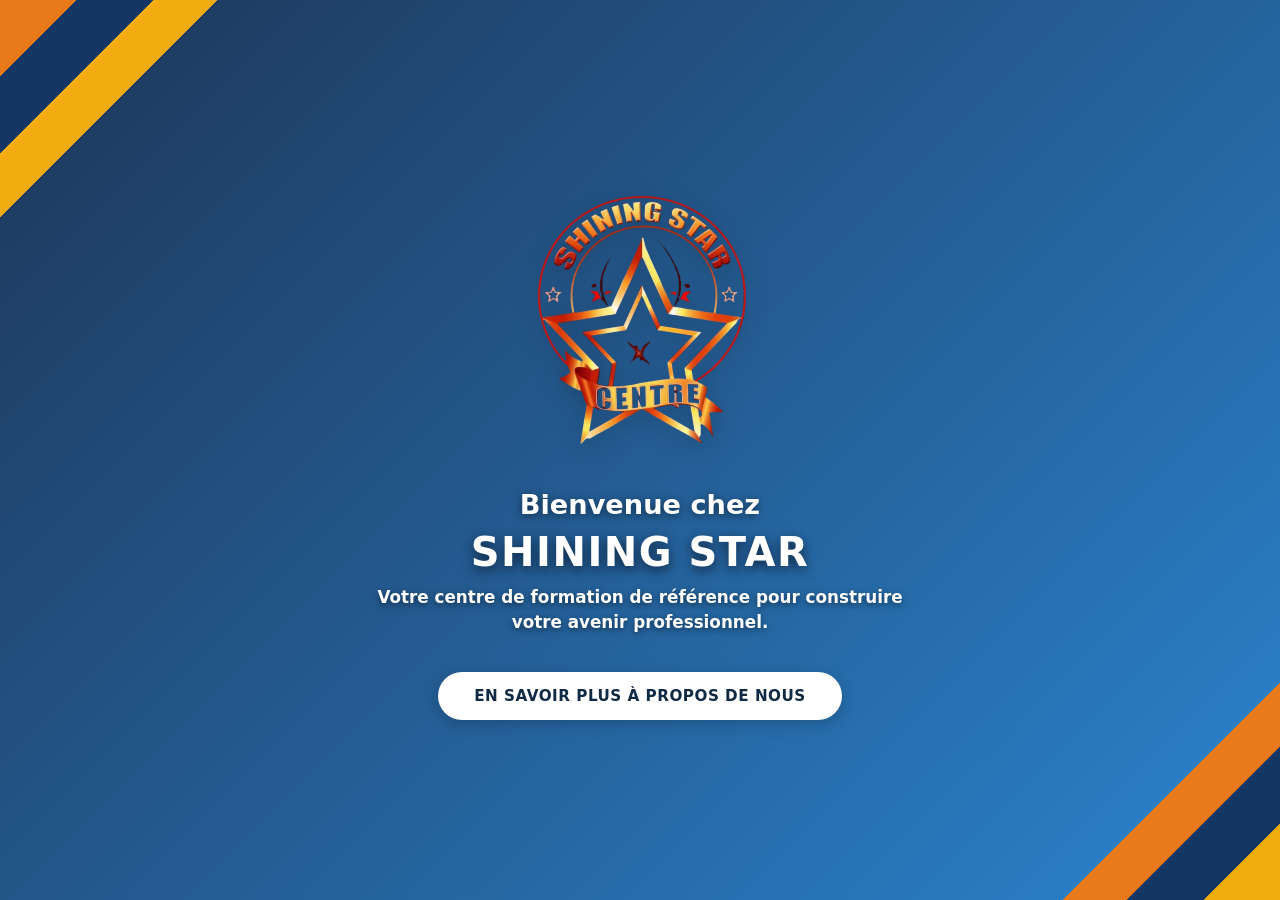
==== commit e130da21: "Update index.html" ====
--- a/index.html
+++ b/index.html
@@ -25,7 +25,7 @@
             <!-- Bloc Textes -->
             <div class="text-container">
                 <p class="welcome-text">Bienvenue chez</p>
-                <h1 class="brand-title">SHINING STAR CENTER</h1>
+                <h1 class="brand-title">SHINING STAR </h1>
                 <p class="tagline">Votre centre de formation de référence pour construire votre avenir professionnel.</p>
             </div>
 
@@ -38,4 +38,4 @@
     </main>
 
 </body>
-</html>+</html>
--- a/style.css
+++ b/style.css
@@ -238,7 +238,7 @@
 .main-content {
     width: 100%;
     flex-grow: 1;
-    background-color: #e9f1f8;
+    background-color: #b4d5f1;
     display: flex;
     flex-direction: column;
     align-items: center;
@@ -2534,4 +2534,52 @@
     .mini-audio {
         width: 100%;
     }
-}+}
+
+
+
+
+/* Boutons Onglets Switcher */
+.tab-buttons {
+    display: flex;
+    gap: 10px;
+    margin-bottom: 25px;
+}
+
+.tab-btn {
+    flex: 1;
+    padding: 12px 10px;
+    border: 2px solid #0d3b66;
+    background: #ffffff;
+    color: #0d3b66;
+    font-weight: bold;
+    font-size: 0.95rem;
+    border-radius: 6px;
+    cursor: pointer;
+    transition: all 0.3s ease;
+}
+
+.tab-btn.active {
+    background: #0d3b66;
+    color: #ffffff;
+}
+
+/* Affichage dynamique des formulaires */
+.registration-form {
+    display: none;
+    flex-direction: column;
+    gap: 15px;
+}
+
+.registration-form.active-form {
+    display: flex;
+}
+
+/* Couleurs spécifiques des boutons d'envoi */
+.btn-center {
+    background-color: #25d366;
+}
+
+.btn-school {
+    background-color: #25d366;
+}
